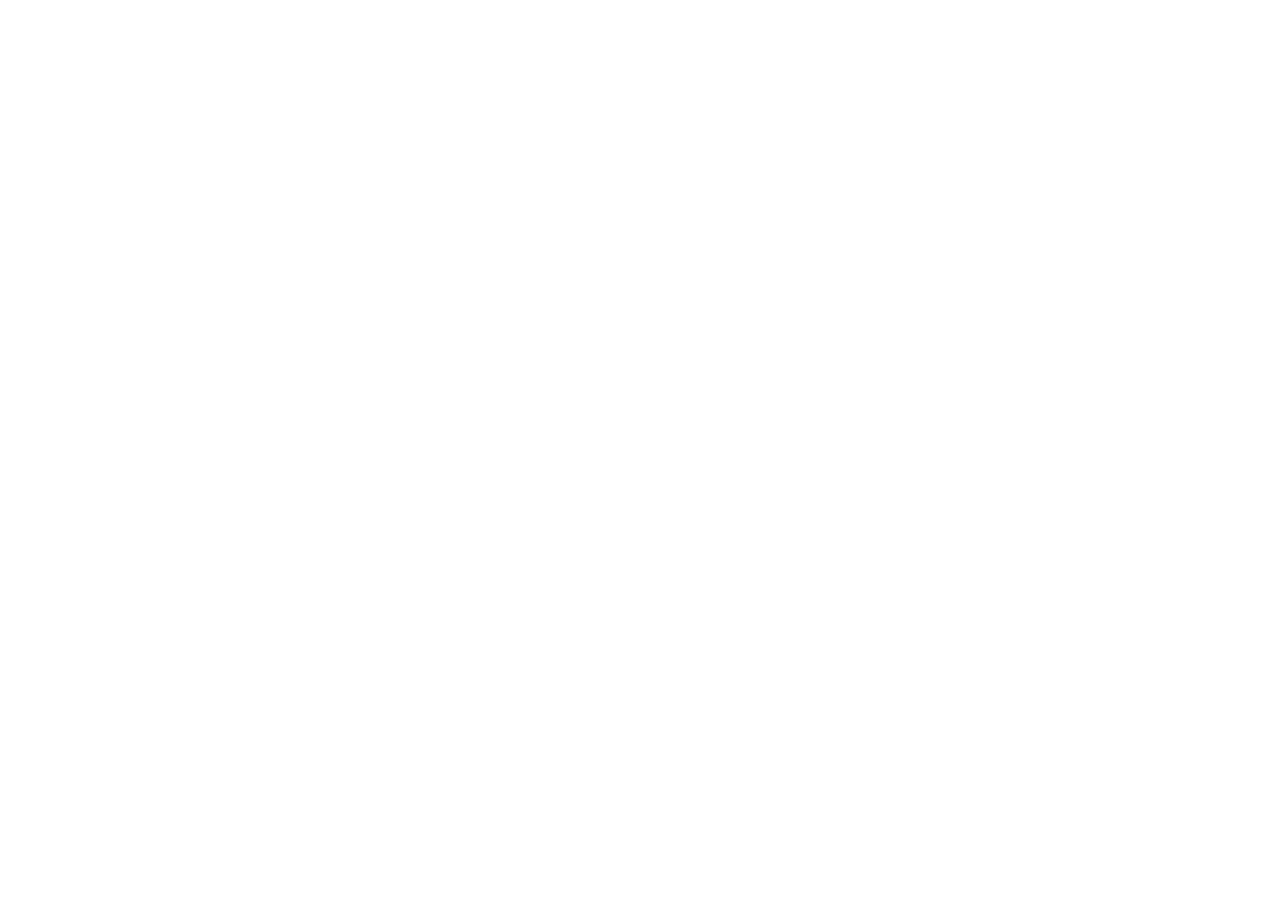
==== index.html @ b3a66d6b "inlcuded css file,an index main home page, link in login form" ====
<!DOCTYPE html>
<html lang="en">
<head>
    <meta charset="UTF-8">
    <meta name="viewport" content="width=device-width, initial-scale=1.0">
    <title>Document</title>
</head>
<body>
    
</body>
</html>
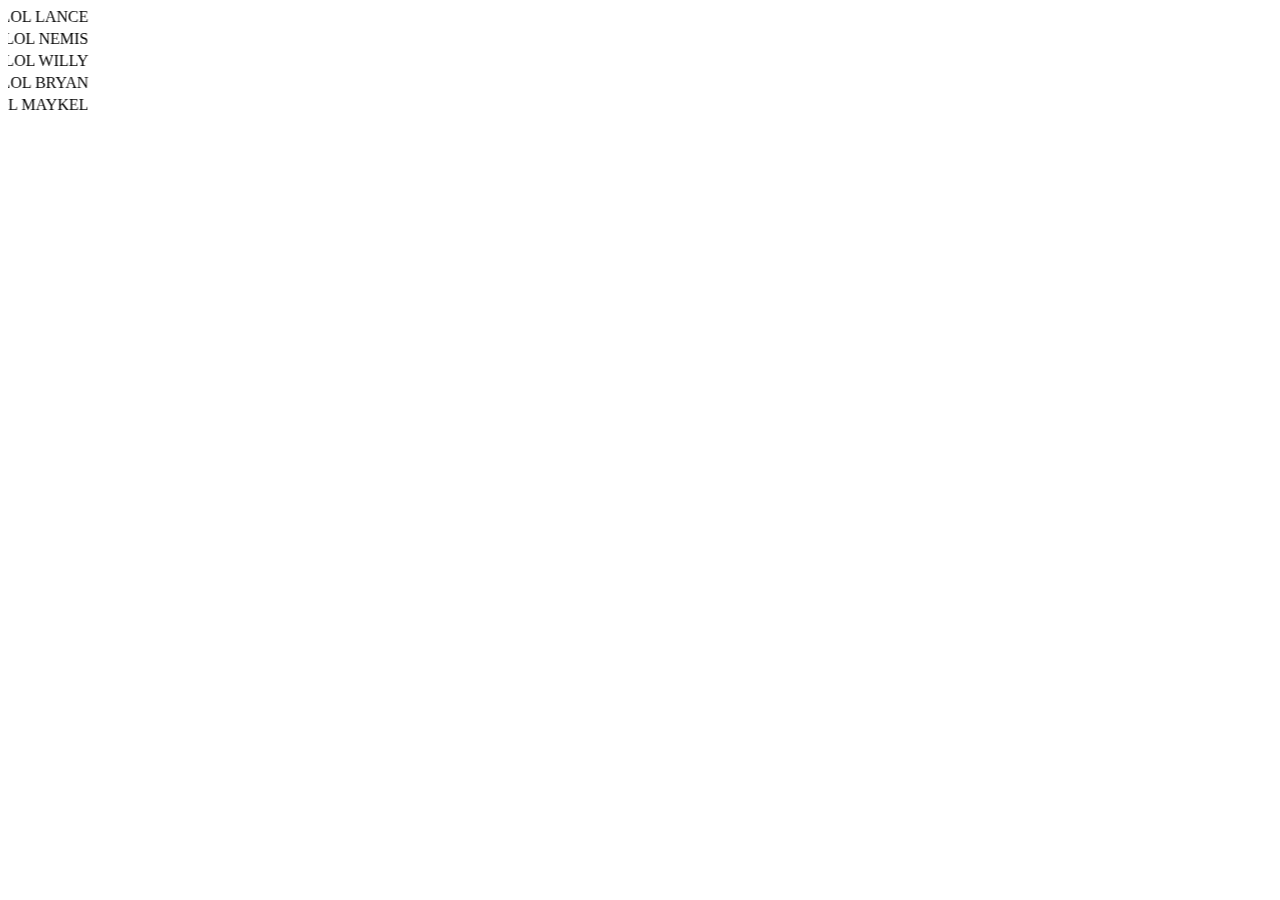
==== commit a005ba39: "updated the main page" ====
--- a/index.html
+++ b/index.html
@@ -6,6 +6,14 @@
     <title>Document</title>
 </head>
 <body>
-    
+    <center>
+
+        <marquee behavior="scroll" direction="right" scrollamount="10">ULOL LANCE</marquee>
+        <marquee behavior="scroll" direction="right" scrollamount="10">ULOL NEMIS</marquee>
+        <marquee behavior="scroll" direction="right" scrollamount="10">ULOL WILLY</marquee>
+        <marquee behavior="scroll" direction="right" scrollamount="10">ULOL BRYAN</marquee>
+        <marquee behavior="scroll" direction="right" scrollamount="10">ULOL MAYKEL</marquee>
+
+    </center>
 </body>
 </html>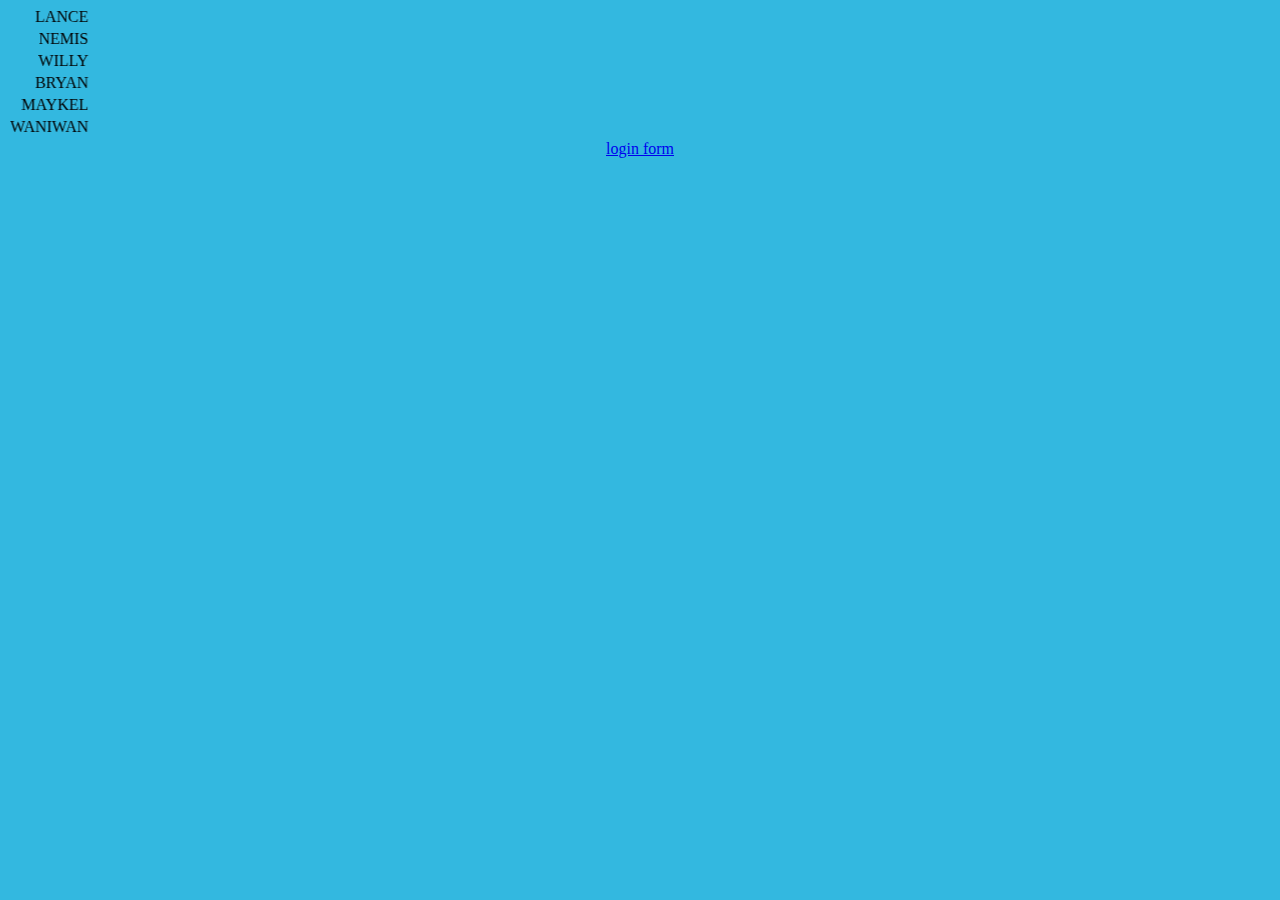
==== commit 406930f3: "Add files via upload" ====
--- a/index.html
+++ b/index.html
@@ -1,19 +1,24 @@
-<!DOCTYPE html>
-<html lang="en">
-<head>
-    <meta charset="UTF-8">
-    <meta name="viewport" content="width=device-width, initial-scale=1.0">
-    <title>Document</title>
-</head>
-<body>
-    <center>
-
-        <marquee behavior="scroll" direction="right" scrollamount="10">ULOL LANCE</marquee>
-        <marquee behavior="scroll" direction="right" scrollamount="10">ULOL NEMIS</marquee>
-        <marquee behavior="scroll" direction="right" scrollamount="10">ULOL WILLY</marquee>
-        <marquee behavior="scroll" direction="right" scrollamount="10">ULOL BRYAN</marquee>
-        <marquee behavior="scroll" direction="right" scrollamount="10">ULOL MAYKEL</marquee>
-
-    </center>
-</body>
-</html>+<!DOCTYPE html>
+<html lang="en">
+<head>
+    <meta charset="UTF-8">
+    <meta name="viewport" content="width=device-width, initial-scale=1.0">
+    <title>Document</title>
+    <link rel="stylesheet" href="main.css">
+</head>
+<body>
+    <center>
+
+        <marquee behavior="scroll" direction="right" scrollamount="10">LANCE</marquee>
+        <marquee behavior="scroll" direction="right" scrollamount="10">NEMIS</marquee>
+        <marquee behavior="scroll" direction="right" scrollamount="10">WILLY</marquee>
+        <marquee behavior="scroll" direction="right" scrollamount="10">BRYAN</marquee>
+        <marquee behavior="scroll" direction="right" scrollamount="10">MAYKEL</marquee>
+        <marquee behavior="scroll" direction="right" scrollamount="10">WANIWAN</marquee>
+
+        <a href="login-form.html">login form</a>
+        
+    </center>
+    <script src="main.js"></script>
+</body>
+</html>
--- a/main.css
+++ b/main.css
@@ -0,0 +1,6 @@
+body {
+    background-color: rgb(51, 184, 224);
+}
+marquee {
+    color: black;
+}